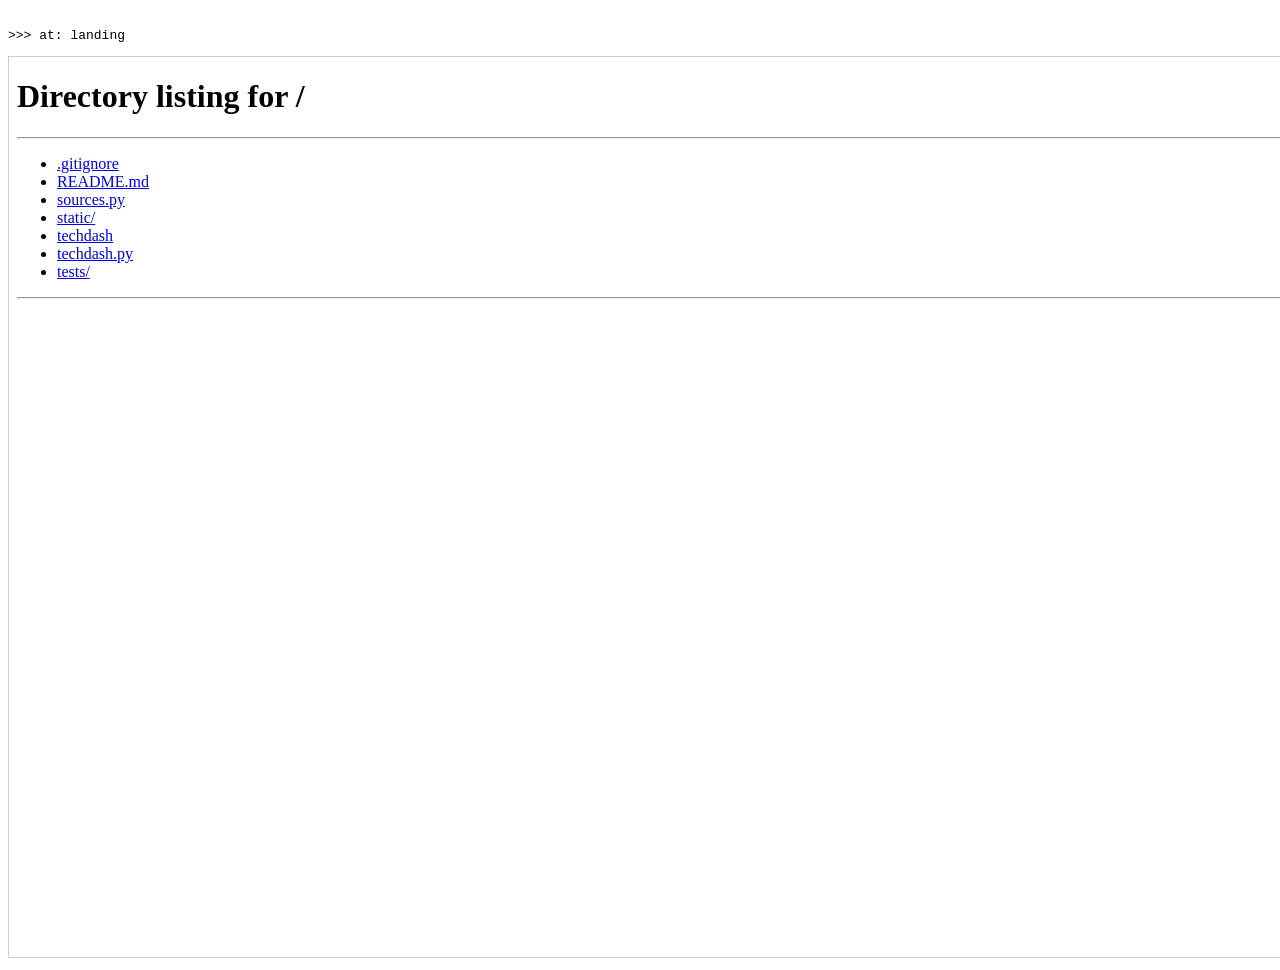
==== tests/ui.html @ 292edad1 "Initial commit: techdash One local page for everything happening in tech. 123 sources — Hacker News," ====
<!doctype html>
<meta charset="utf-8">
<title>RUNNING</title>
<pre id="out">running…</pre>
<iframe id="f" style="width:1400px;height:900px;border:1px solid #ccc"></iframe>
<script>
const results = [];
const ok = (name, cond, detail = "") => {
  results.push(`${cond ? "ok  " : "FAIL"} ${name}${cond || !detail ? "" : "  — " + detail}`);
  document.getElementById("out").textContent = results.join("\n");
};
const mark = (where) => {
  document.getElementById("out").textContent = results.join("\n") + "\n>>> at: " + where;
};

const sleep = (ms) => new Promise((r) => setTimeout(r, ms));
async function until(fn, ms = 10000) {
  const t0 = Date.now();
  while (Date.now() - t0 < ms) {
    try { if (fn()) return true; } catch (e) { /* keep polling */ }
    await sleep(60);
  }
  return false;
}

const f = document.getElementById("f");
const D = () => f.contentDocument;
const W = () => f.contentWindow;
const $ = (sel) => D().querySelector(sel);
const $$ = (sel) => [...D().querySelectorAll(sel)];
const tabNamed = (label) => $$(".tab").find((t) => t.textContent.startsWith(label));
const evt = (type) => new (W().Event)(type, { bubbles: true });
const key = (k) => D().dispatchEvent(new (W().KeyboardEvent)("keydown", { key: k, bubbles: true }));

async function run() {
  mark("landing");
  // --- landing state -------------------------------------------------
  localStorage.clear();
  f.src = "/";
  await until(() => $$(".tab").length > 5);
  await until(() => $(".brief-item") || $(".brief-empty"));

  ok("tab bar renders 9 tabs", $$(".tab").length === 9, String($$(".tab").length));
  ok("lands on Brief by default", tabNamed("Brief")?.getAttribute("aria-selected") === "true");
  ok("brief headline renders", ($(".brief-head h1")?.textContent || "").length > 20);
  ok("brief items render", $$(".brief-item").length >= 5, String($$(".brief-item").length));
  ok("brief items have a why line", $$(".brief-item p").length >= 5);
  ok("brief items have source links", $$(".brief-links a").length >= 5);
  ok("brief links open safely",
     $$(".brief-links a").every((a) => a.target === "_blank" && a.rel.includes("noopener")));
  ok("brief 'also' section renders", $$(".brief-also li").length >= 3);
  ok("filter row hidden on Brief", $(".filter-row").hidden === true);
  ok("fresh brief shows no stale banner", $(".brief-stale") === null);
  ok("fresh brief meta is not red", !$(".brief-meta")?.classList.contains("stale"));
  ok("no stale dot on a fresh brief", $(".stale-dot") === null);

  // --- switching to a feed tab ---------------------------------------
  tabNamed("News").click();
  await until(() => $$(".card").length > 0);
  ok("News tab selected", tabNamed("News").getAttribute("aria-selected") === "true");
  ok("News renders cards", $$(".card").length >= 5, String($$(".card").length));
  ok("filter row visible again", $(".filter-row").hidden === false);
  ok("no empty cards", $$(".card").every((c) => c.querySelectorAll(".row").length > 0));

  const first = $(".card");
  const shown = first.querySelectorAll(".row").length;
  ok("cards collapse to 5", shown <= 5, `first card shows ${shown}`);
  const more = first.querySelector(".more-btn");
  ok("collapsed card offers +N more", more && more.textContent.startsWith("+"),
     more ? more.textContent : "no button");

  mark("expander");
  // --- expander -------------------------------------------------------
  if (more) {
    more.click();
    await sleep(150);
    const after = $(".card").querySelectorAll(".row").length;
    ok("expander reveals more rows", after > shown, `${shown} -> ${after}`);
    const less = $(".card").querySelector(".more-btn");
    ok("expanded card offers show less", less && less.textContent === "show less");
    if (less) {
      less.click();
      await sleep(150);
      ok("show less re-collapses", $(".card").querySelectorAll(".row").length === shown);
    }
  }

  mark("search");
  // --- search ---------------------------------------------------------
  const search = D().getElementById("search");
  search.value = "cloudflare";
  search.dispatchEvent(evt("input"));
  await sleep(250);
  const titles = $$(".row .t").map((n) => n.textContent.toLowerCase());
  ok("search filters rows", titles.length > 0 && titles.length < 200, String(titles.length));
  ok("search auto-expands cards (no +N more, no dead show-less)",
     $$(".card .more-btn").length === 0);
  ok("every surviving row matches the query (title, summary, or its source)",
     $$(".card").length > 0 && $$(".card").every((card) => {
       const src = card.querySelector(".card-head h3").textContent.toLowerCase();
       return [...card.querySelectorAll(".row")]
         .every((r) => r.textContent.toLowerCase().includes("cloudflare") || src.includes("cloudflare"));
     }));

  ok("no collapse control offered while filtering",
     $$(".card .more-btn").filter((b) => b.textContent === "show less").length === 0);

  key("Escape");
  await sleep(200);
  ok("Escape clears the search", D().getElementById("search").value === "");
  await sleep(150);
  ok("collapse returns after clearing the search", $$(".card .more-btn").length > 0);

  mark("tag chips");
  // --- tag chips ------------------------------------------------------
  const chip = $$(".chip").find((c) => c.textContent.startsWith("infra"));
  if (chip) {
    chip.click();
    await sleep(200);
    const pressed = $$(".chip").find((c) => c.textContent.startsWith("infra"));
    ok("tag chip is pressed", pressed?.getAttribute("aria-pressed") === "true");
    ok("tag chip filters to that tag",
       $$(".row .sub .tag").every((n) => n.textContent === "infra"));
    chip.click();
    await sleep(150);
  } else {
    ok("tag chip present", false, "no infra chip");
  }

  mark("stable-only");
  // --- stable-only toggle ---------------------------------------------
  tabNamed("Releases").click();
  await until(() => $$(".card").length > 0);
  const stableCount = Number(tabNamed("Releases").querySelector(".pill").textContent);
  const stable = D().getElementById("stable-only");
  stable.checked = false;
  stable.dispatchEvent(evt("change"));
  await sleep(250);
  const allCount = Number(tabNamed("Releases").querySelector(".pill").textContent);
  ok("stable-only hides prereleases", allCount > stableCount, `${stableCount} -> ${allCount}`);
  ok("prerelease badges appear when unfiltered", $$(".pre-badge").length > 0);
  stable.checked = true;
  stable.dispatchEvent(evt("change"));
  await sleep(200);
  ok("re-enabling stable-only hides them again", $$(".pre-badge").length === 0);

  mark("market tiles");
  // --- market tiles ----------------------------------------------------
  tabNamed("Market").click();
  await until(() => $(".tickers"));
  const tiles = $$(".tile");
  ok("market renders ticker tiles", tiles.length >= 10, String(tiles.length));
  ok("tiles carry an arrow, not colour alone",
     tiles.every((t) => /[▲▼▪]/.test(t.querySelector(".chg").textContent)));
  ok("tiles keep registry order",
     tiles[0].querySelector(".sym").textContent === "NVDA", tiles[0]?.querySelector(".sym")?.textContent);

  mark("view toggle + keyboard");
  // --- view toggle + keyboard -----------------------------------------
  key("v");
  await until(() => $(".firehose"));
  ok("v switches to firehose", $(".firehose") !== null);
  ok("firehose groups by day", $$(".daybreak").length > 0);
  ok("firehose drops tickers", $$(".firehose .row .src").every((n) => n.textContent !== "Tech Tickers"));
  key("v");
  await until(() => $(".grid"));
  ok("v switches back to cards", $(".grid") !== null);

  const themeBefore = D().documentElement.dataset.theme;
  key("t");
  await sleep(150);
  ok("t toggles the theme", D().documentElement.dataset.theme !== themeBefore,
     `${themeBefore} -> ${D().documentElement.dataset.theme}`);
  key("t");
  await sleep(150);

  key("3");
  await sleep(250);
  ok("number key switches tab", tabNamed("Pulse").getAttribute("aria-selected") === "true");

  key("/");
  await sleep(150);
  ok("slash focuses the search box", D().activeElement === D().getElementById("search"));
  D().getElementById("search").blur();

  mark("deep link");
  // --- deep link -------------------------------------------------------
  // The iframe load event never fires under Chrome's virtual clock, so stamp
  // the current document and poll until an unstamped one replaces it.
  W().location.hash = "#releases";
  await sleep(400);
  ok("editing the hash on a live page switches tab",
     tabNamed("Releases")?.getAttribute("aria-selected") === "true");

  D().body.dataset.stale = "1";
  f.src = "/index.html#market";
  await until(() => D()?.body && !D().body.dataset.stale && $$(".tab").length > 5);
  await until(() => $(".tickers"));
  ok("hash deep-links on a fresh load",
     tabNamed("Market")?.getAttribute("aria-selected") === "true");

  mark("health strip");
  // --- health strip ----------------------------------------------------
  ok("health strip lists every source", $$("#health div").length >= 120, String($$("#health div").length));
  ok("health summary reports live count", /\d+\/\d+ live/.test($("#health-summary").textContent));
  ok("status shows live sources", /\d+\/\d+ live/.test($("#status").textContent));

  document.getElementById("out").textContent = results.join("\n");
  const failed = results.filter((r) => r.startsWith("FAIL")).length;
  document.title = `DONE ${results.length - failed}/${results.length}`;
}

run().catch((e) => {
  document.getElementById("out").textContent =
    results.join("\n") + "\nFAIL harness crashed — " + (e && e.stack || e);
  document.title = "DONE crashed";
});
</script>
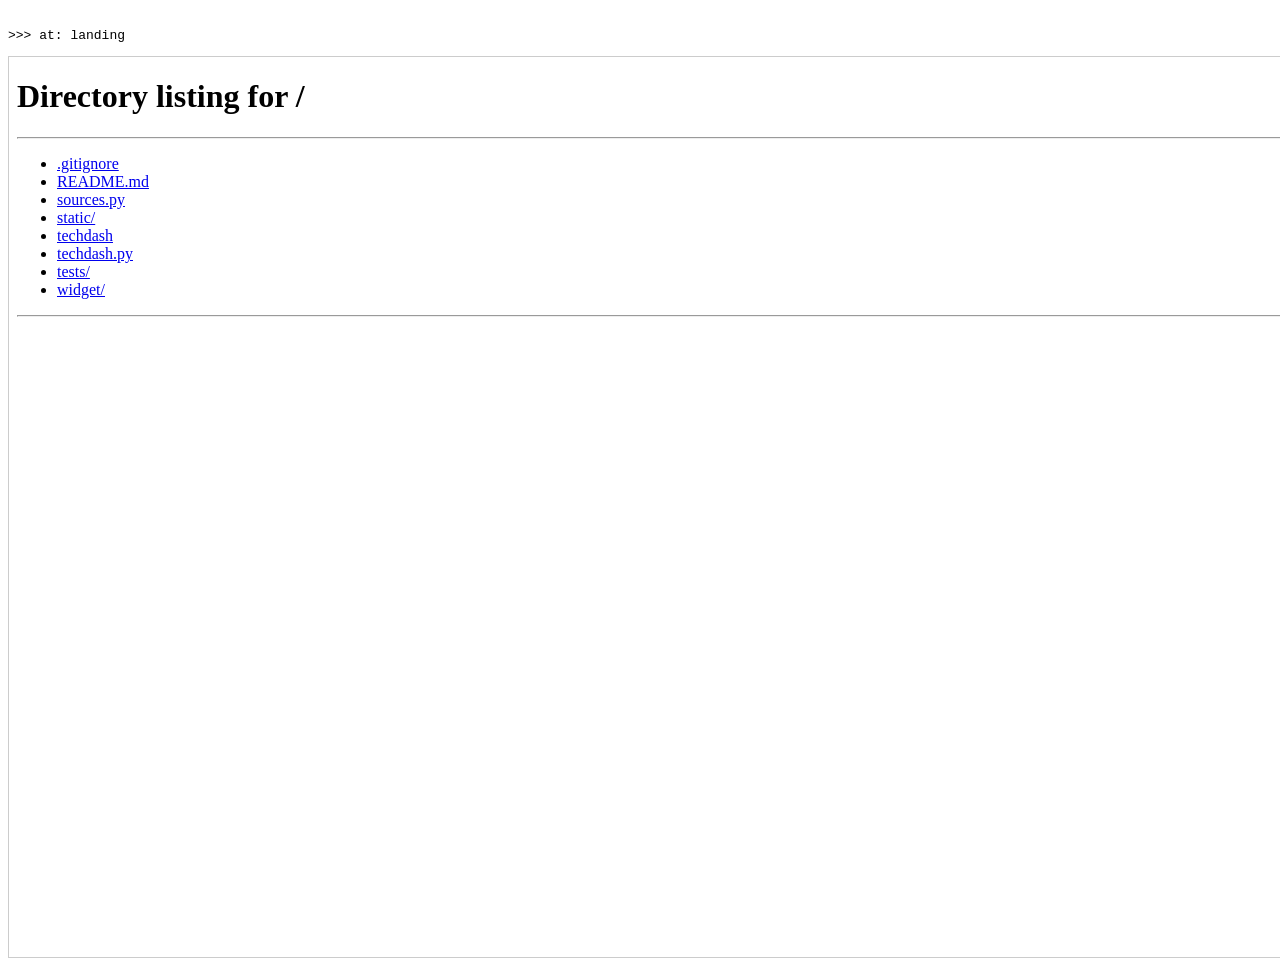
==== commit 3fa48968: "Add Claude & Agents tab: Claude Code, skills, plugins, Codex, coding agents New "agents" section wit" ====
--- a/tests/ui.html
+++ b/tests/ui.html
@@ -40,7 +40,7 @@
   await until(() => $$(".tab").length > 5);
   await until(() => $(".brief-item") || $(".brief-empty"));
 
-  ok("tab bar renders 9 tabs", $$(".tab").length === 9, String($$(".tab").length));
+  ok("tab bar renders 10 tabs", $$(".tab").length === 10, String($$(".tab").length));
   ok("lands on Brief by default", tabNamed("Brief")?.getAttribute("aria-selected") === "true");
   ok("brief headline renders", ($(".brief-head h1")?.textContent || "").length > 20);
   ok("brief items render", $$(".brief-item").length >= 5, String($$(".brief-item").length));
